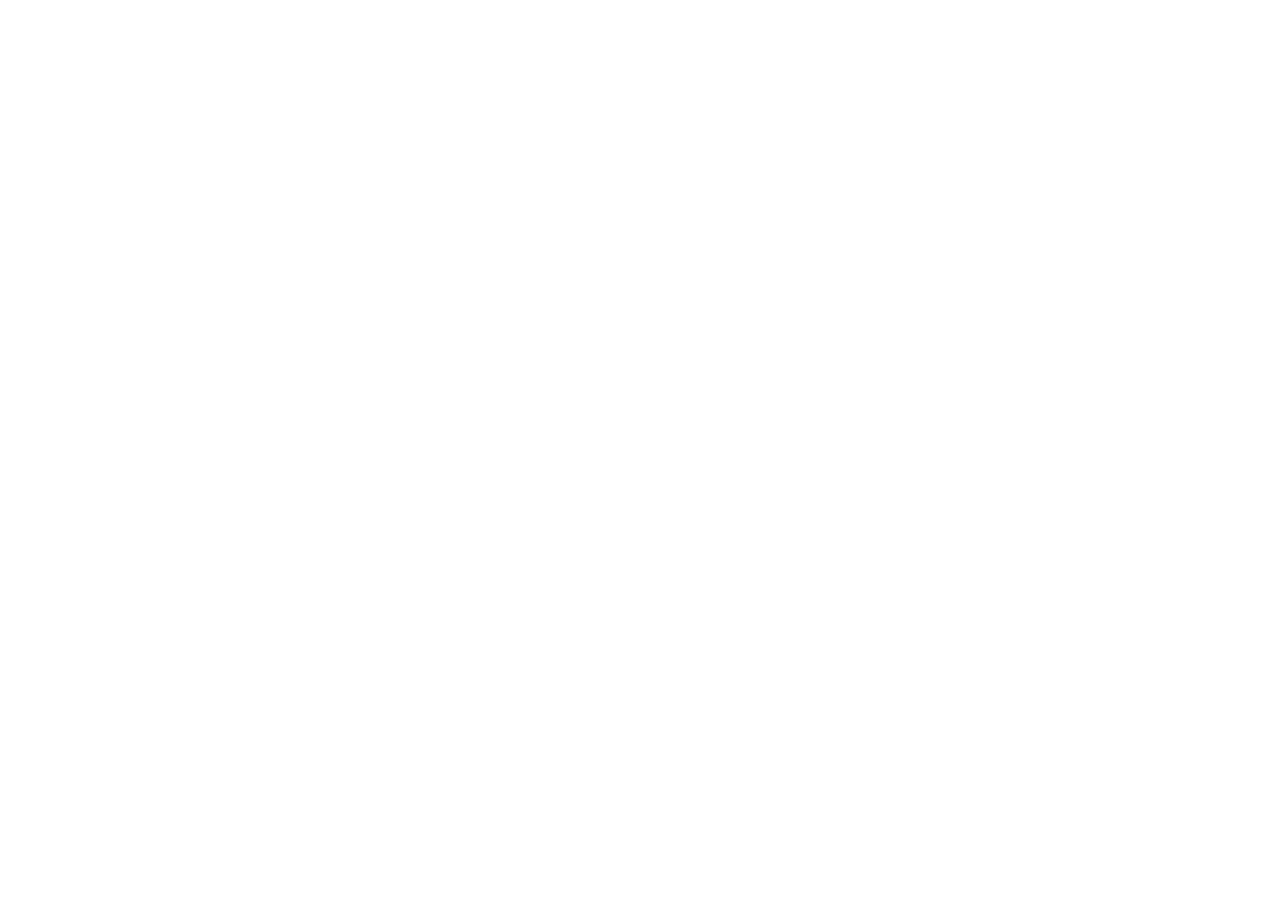
==== task-2_ul-ingredients.html @ f0a71154 "task_1-Done" ====
<!DOCTYPE html>
<html lang="en">
  <head>
    <meta charset="UTF-8" />
    <meta name="viewport" content="width=device-width, initial-scale=1.0" />
    <title>Document</title>
  </head>

  <body>
    <script src="./js/task-2.js" type="module"></script>
  </body>
</html>
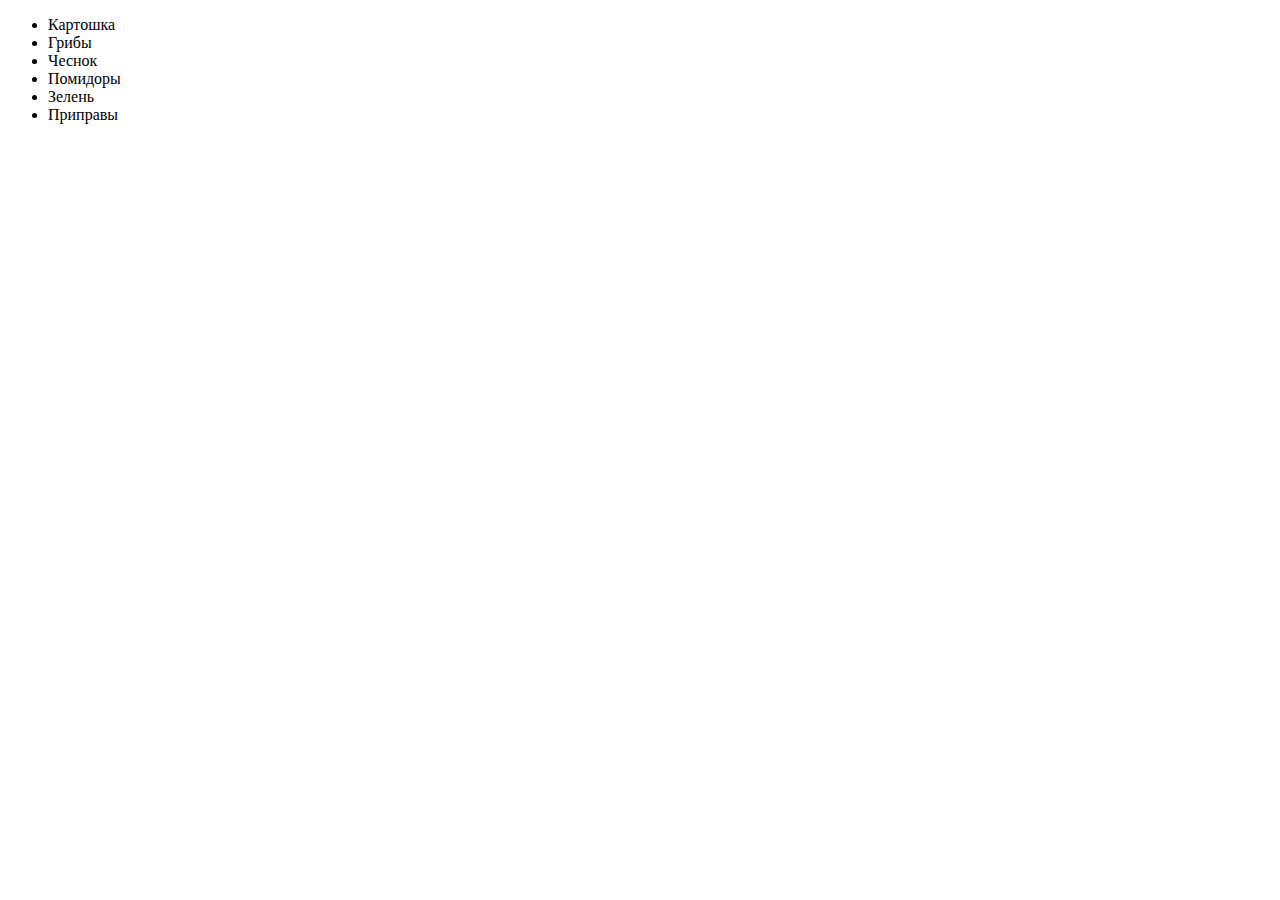
==== commit b1e6fcfd: "task-2-done" ====
--- a/task-2_ul-ingredients.html
+++ b/task-2_ul-ingredients.html
@@ -7,6 +7,7 @@
   </head>
 
   <body>
+    <ul id="ingredients"></ul>
     <script src="./js/task-2.js" type="module"></script>
   </body>
 </html>
